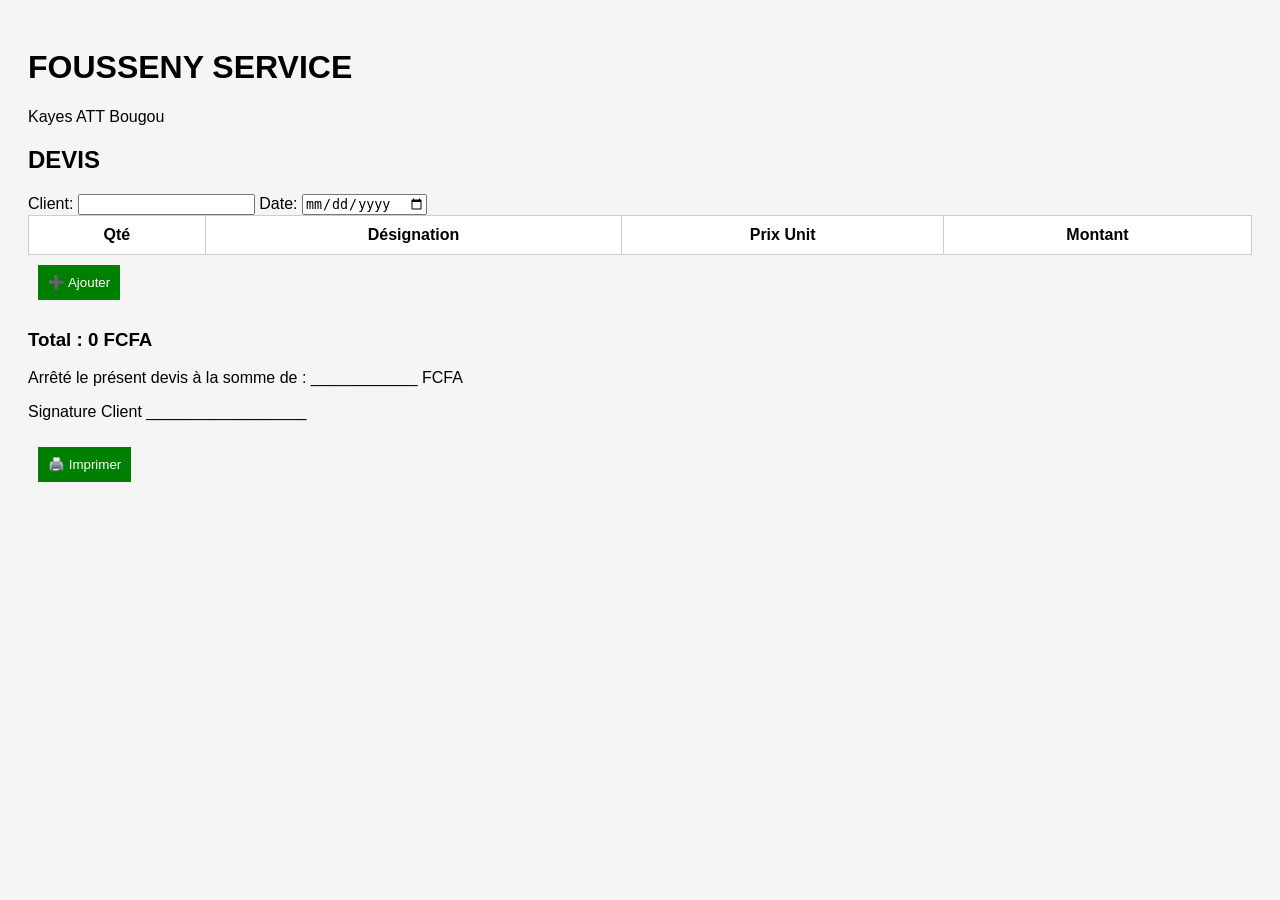
==== devis.html @ b1b1cbd8 "Enhance devis.html with client info and footer" ====
<!DOCTYPE html>
<html lang="fr">
<head>
<meta charset="UTF-8">
<title>Devis</title>
<link rel="stylesheet" href="style.css">
</head>

<body>

<div class="print-area">

    <h1>FOUSSENY SERVICE</h1>
    <p>Kayes ATT Bougou</p>

    <h2>DEVIS</h2>

    <div class="info">
        <span>Client: <input type="text" id="client"></span>
        <span>Date: <input type="date"></span>
    </div>

    <table id="table">
        <tr>
            <th>Qté</th>
            <th>Désignation</th>
            <th>Prix Unit</th>
            <th>Montant</th>
        </tr>
    </table>

    <button onclick="addRow()" class="no-print">➕ Ajouter</button>

    <h3>Total : <span id="total">0</span> FCFA</h3>

    <div class="footer">
        <p>Arrêté le présent devis à la somme de : ____________ FCFA</p>
        <p>Signature Client __________________</p>
    </div>

</div>

<button onclick="window.print()" class="no-print">🖨️ Imprimer</button>

<script src="script.js"></script>

</body>
</html>
---- style.css ----
body {
    font-family: Arial;
    padding: 20px;
    background: #f5f5f5;
}

header {
    text-align: center;
    background: #0f4c4c;
    color: white;
    padding: 20px;
}

.menu {
    margin: 30px;
    text-align: center;
}

.menu a {
    display: block;
    margin: 10px;
    padding: 15px;
    background: #0f4c4c;
    color: white;
    text-decoration: none;
    border-radius: 5px;
}

table {
    width: 100%;
    background: white;
    border-collapse: collapse;
}

th, td {
    border: 1px solid #ccc;
    padding: 10px;
}

button {
    margin: 10px;
    padding: 10px;
    background: green;
    color: white;
    border: none;
}
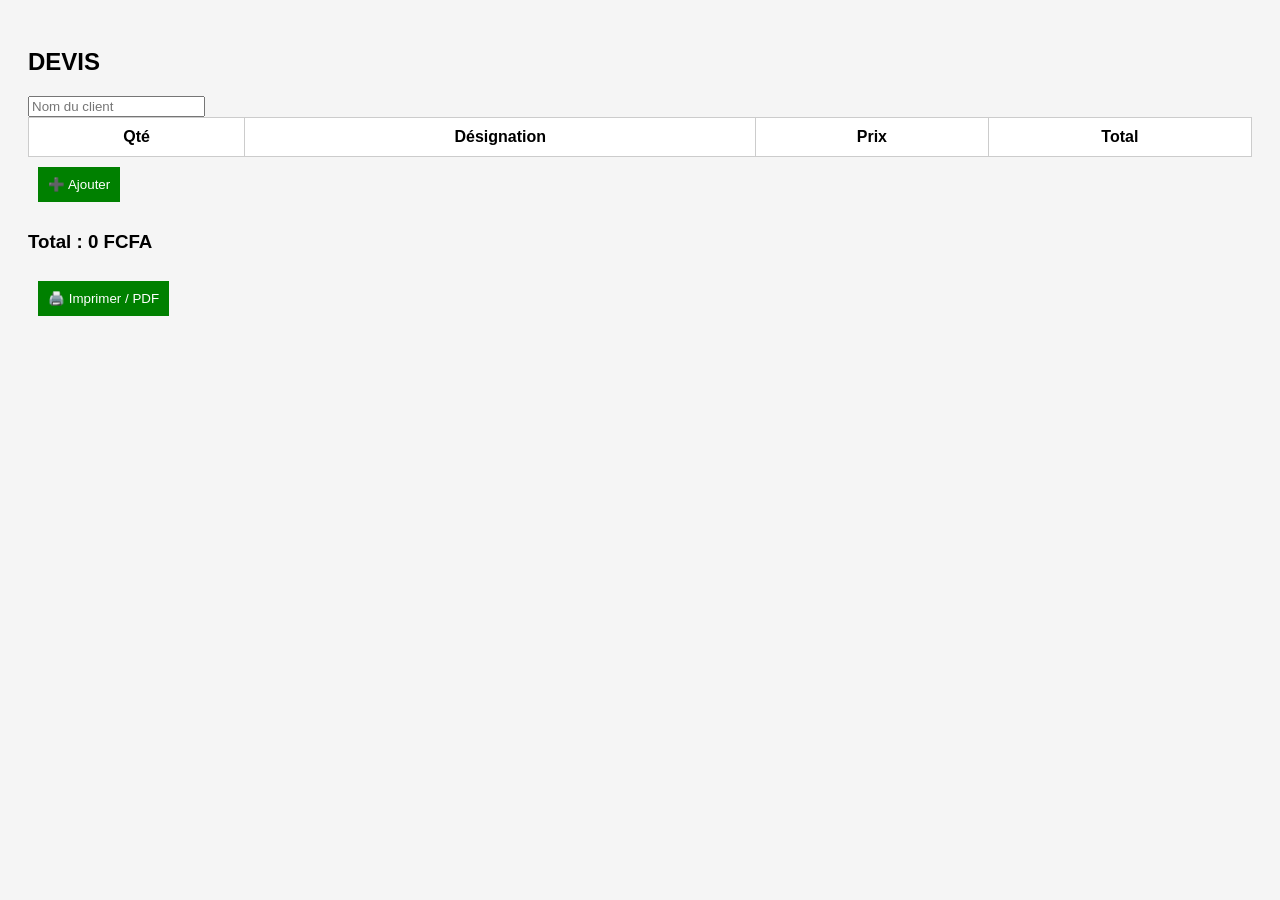
==== commit 0bb7fbc4: "Add files via upload" ====
--- a/devis.html
+++ b/devis.html
@@ -8,41 +8,26 @@
 
 <body>
 
-<div class="print-area">
+<h2>DEVIS</h2>
 
-    <h1>FOUSSENY SERVICE</h1>
-    <p>Kayes ATT Bougou</p>
+<input type="text" placeholder="Nom du client" id="client">
 
-    <h2>DEVIS</h2>
+<table id="table">
+<tr>
+<th>Qté</th>
+<th>Désignation</th>
+<th>Prix</th>
+<th>Total</th>
+</tr>
+</table>
 
-    <div class="info">
-        <span>Client: <input type="text" id="client"></span>
-        <span>Date: <input type="date"></span>
-    </div>
+<button onclick="addRow()">➕ Ajouter</button>
 
-    <table id="table">
-        <tr>
-            <th>Qté</th>
-            <th>Désignation</th>
-            <th>Prix Unit</th>
-            <th>Montant</th>
-        </tr>
-    </table>
+<h3>Total : <span id="total">0</span> FCFA</h3>
 
-    <button onclick="addRow()" class="no-print">➕ Ajouter</button>
-
-    <h3>Total : <span id="total">0</span> FCFA</h3>
-
-    <div class="footer">
-        <p>Arrêté le présent devis à la somme de : ____________ FCFA</p>
-        <p>Signature Client __________________</p>
-    </div>
-
-</div>
-
-<button onclick="window.print()" class="no-print">🖨️ Imprimer</button>
+<button onclick="window.print()">🖨️ Imprimer / PDF</button>
 
 <script src="script.js"></script>
 
 </body>
-</html>
+</html>
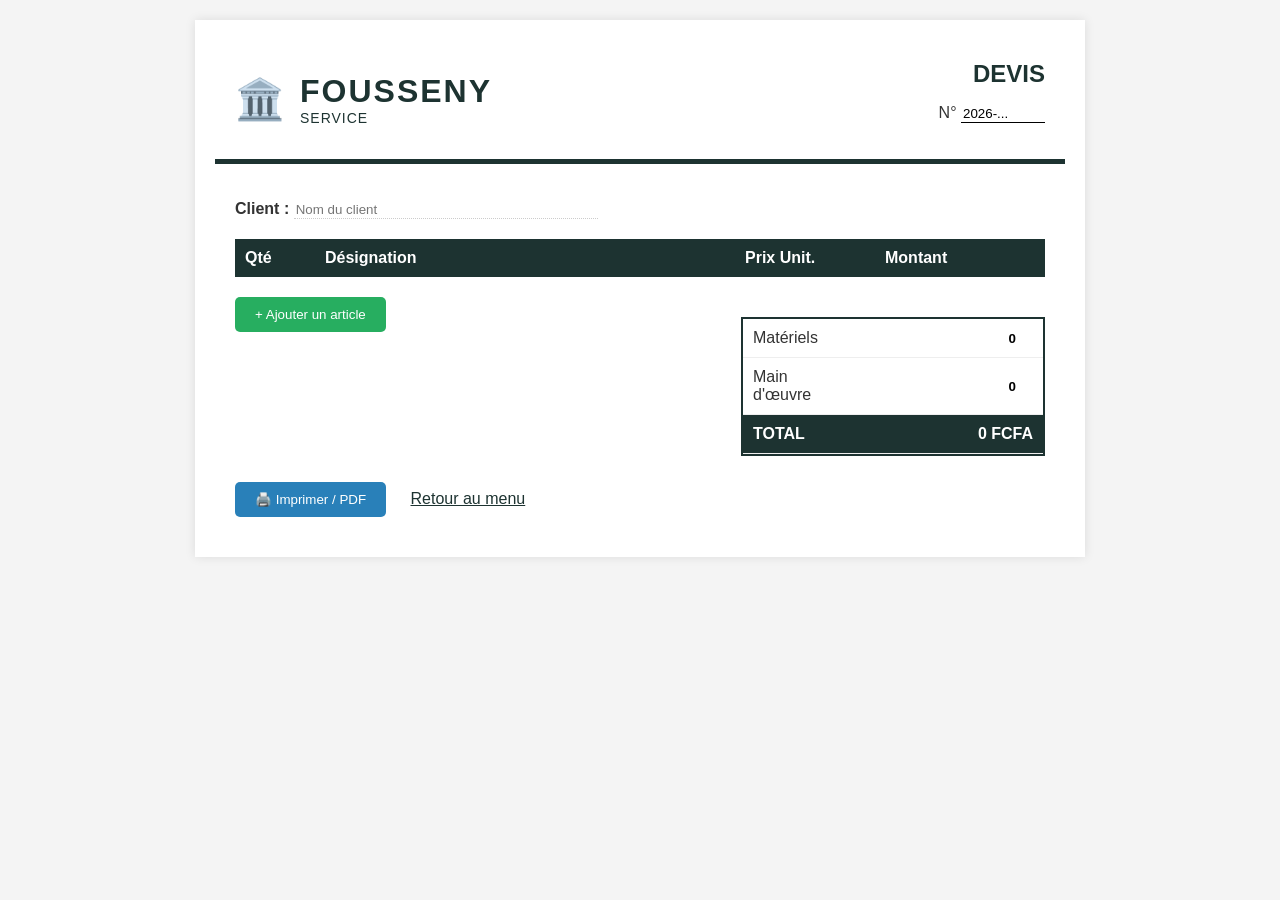
==== commit 9c6aa837: "Update devis.html" ====
--- a/devis.html
+++ b/devis.html
@@ -1,33 +1,63 @@
 <!DOCTYPE html>
 <html lang="fr">
 <head>
-<meta charset="UTF-8">
-<title>Devis</title>
-<link rel="stylesheet" href="style.css">
+    <meta charset="UTF-8">
+    <title>Devis - Fousseny Service</title>
+    <link rel="stylesheet" href="style.css">
 </head>
+<body>
+    <div class="doc-container">
+        <header class="brand-header">
+            <div class="logo-placeholder">🏛️</div>
+            <div class="brand-name">
+                <h1>FOUSSENY</h1>
+                <p>SERVICE</p>
+            </div>
+            <div style="margin-left:auto; text-align:right">
+                <h2 style="color:var(--dark-green); margin:0">DEVIS</h2>
+                <p>N° <input type="text" value="2026-..." style="width:80px; border-bottom:1px solid #000"></p>
+            </div>
+        </header>
 
-<body>
+        <div class="content" style="padding:20px">
+            <p><strong>Client :</strong> <input type="text" placeholder="Nom du client" style="width:300px; border-bottom:1px dotted #ccc"></p>
+            
+            <table>
+                <thead>
+                    <tr>
+                        <th style="width:60px">Qté</th>
+                        <th>Désignation</th>
+                        <th style="width:120px">Prix Unit.</th>
+                        <th style="width:150px">Montant</th>
+                    </tr>
+                </thead>
+                <tbody id="table-body">
+                    </tbody>
+            </table>
 
-<h2>DEVIS</h2>
+            <button class="btn-add" onclick="addRow()">+ Ajouter un article</button>
 
-<input type="text" placeholder="Nom du client" id="client">
+            <div class="totals-box">
+                <div class="total-row">
+                    <span>Matériels</span>
+                    <input type="number" id="total-materiel" value="0" readonly style="text-align:right; font-weight:bold">
+                </div>
+                <div class="total-row">
+                    <span>Main d'œuvre</span>
+                    <input type="number" id="main-oeuvre" value="0" oninput="updateGrandTotal()" style="text-align:right; font-weight:bold">
+                </div>
+                <div class="total-row total-final">
+                    <span>TOTAL</span>
+                    <span id="grand-total">0 FCFA</span>
+                </div>
+            </div>
 
-<table id="table">
-<tr>
-<th>Qté</th>
-<th>Désignation</th>
-<th>Prix</th>
-<th>Total</th>
-</tr>
-</table>
-
-<button onclick="addRow()">➕ Ajouter</button>
-
-<h3>Total : <span id="total">0</span> FCFA</h3>
-
-<button onclick="window.print()">🖨️ Imprimer / PDF</button>
-
-<script src="script.js"></script>
-
+            <div style="margin-top:150px">
+                <button class="btn-print" onclick="window.print()">🖨️ Imprimer / PDF</button>
+                <a href="index.html" style="margin-left:20px; color:var(--dark-green)">Retour au menu</a>
+            </div>
+        </div>
+    </div>
+    <script src="script.js"></script>
 </body>
-</html>+</html>
--- a/style.css
+++ b/style.css
@@ -1,46 +1,108 @@
-body {
-    font-family: Arial;
-    padding: 20px;
-    background: #f5f5f5;
+:root {
+    --dark-green: #1d3331; /* Couleur de la carte */
+    --white: #ffffff;
+    --light-bg: #f4f4f4;
 }
 
-header {
-    text-align: center;
-    background: #0f4c4c;
-    color: white;
-    padding: 20px;
+body {
+    font-family: 'Segoe UI', Arial, sans-serif;
+    background-color: var(--light-bg);
+    margin: 0;
+    color: #333;
 }
 
-.menu {
-    margin: 30px;
-    text-align: center;
+/* En-tête */
+.brand-header {
+    background: var(--white);
+    padding: 20px;
+    display: flex;
+    align-items: center;
+    justify-content: center;
+    border-bottom: 5px solid var(--dark-green);
 }
 
-.menu a {
-    display: block;
-    margin: 10px;
-    padding: 15px;
-    background: #0f4c4c;
+.logo-placeholder { font-size: 40px; margin-right: 15px; }
+.brand-name h1 { margin: 0; font-size: 32px; color: var(--dark-green); letter-spacing: 2px; }
+.brand-name p { margin: 0; font-size: 14px; letter-spacing: 1px; color: var(--dark-green); }
+
+.slogan-bar {
+    background: var(--dark-green);
     color: white;
+    padding: 10px;
+    text-align: center;
+    font-style: italic;
+    font-size: 14px;
+}
+
+/* Menu principal */
+.menu-container {
+    display: flex;
+    flex-direction: column;
+    gap: 20px;
+    padding: 40px 20px;
+    align-items: center;
+}
+
+.menu-card {
+    background: white;
     text-decoration: none;
-    border-radius: 5px;
+    color: var(--dark-green);
+    width: 100%;
+    max-width: 300px;
+    padding: 20px;
+    text-align: center;
+    border-radius: 10px;
+    box-shadow: 0 4px 6px rgba(0,0,0,0.1);
+    transition: transform 0.2s;
+}
+
+.menu-card:hover { transform: scale(1.05); }
+.menu-card .icon { font-size: 40px; display: block; margin-bottom: 10px; }
+
+/* Styles pour Devis et Facture */
+.doc-container {
+    background: white;
+    max-width: 850px;
+    margin: 20px auto;
+    padding: 20px;
+    box-shadow: 0 0 10px rgba(0,0,0,0.1);
 }
 
 table {
     width: 100%;
-    background: white;
     border-collapse: collapse;
+    margin: 20px 0;
 }
 
-th, td {
-    border: 1px solid #ccc;
-    padding: 10px;
+th { background: var(--dark-green); color: white; padding: 10px; text-align: left; }
+td { border: 1px solid #ddd; padding: 8px; }
+
+input { border: none; width: 100%; outline: none; background: transparent; font-family: inherit; }
+input:focus { background: #fffde7; }
+
+.btn-add { background: #27ae60; color: white; border: none; padding: 10px 20px; cursor: pointer; border-radius: 5px; }
+.btn-print { background: #2980b9; color: white; border: none; padding: 10px 20px; cursor: pointer; border-radius: 5px; }
+
+.totals-box {
+    float: right;
+    width: 300px;
+    border: 2px solid var(--dark-green);
+    margin-top: 20px;
 }
 
-button {
-    margin: 10px;
-    padding: 10px;
-    background: green;
-    color: white;
-    border: none;
-}+.total-row { display: flex; justify-content: space-between; padding: 10px; border-bottom: 1px solid #eee; }
+.total-final { background: var(--dark-green); color: white; font-weight: bold; }
+
+.footer-contact {
+    text-align: center;
+    font-size: 12px;
+    color: #666;
+    padding: 20px;
+    margin-top: 40px;
+}
+
+@media print {
+    .btn-add, .btn-print, .menu-container { display: none; }
+    body { background: white; }
+    .doc-container { box-shadow: none; border: none; width: 100%; }
+}
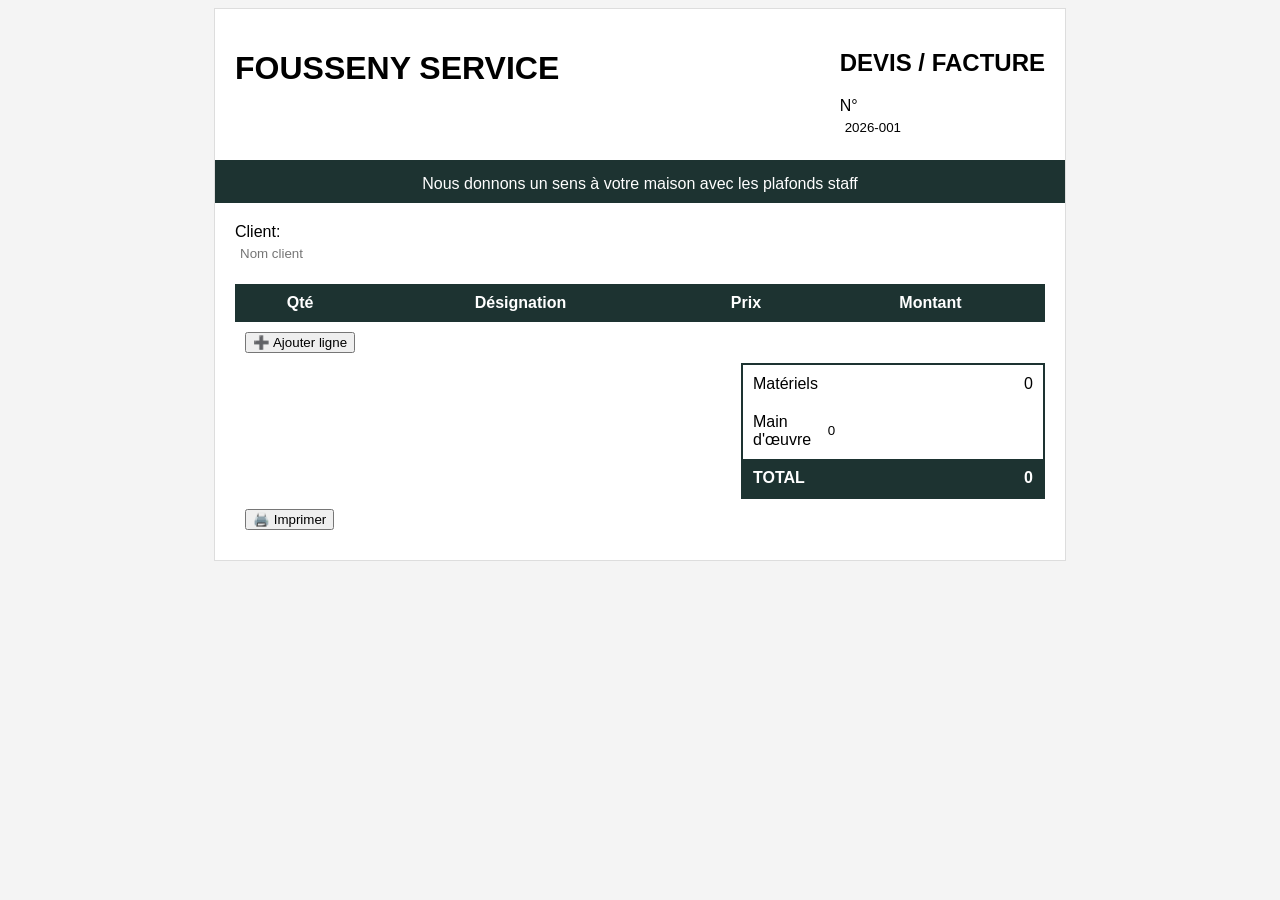
==== commit 9d08e42f: "Enhance invoice layout and styling in devis.html Added styles and restructured the HTML layout for t" ====
--- a/devis.html
+++ b/devis.html
@@ -1,63 +1,187 @@
 <!DOCTYPE html>
 <html lang="fr">
 <head>
-    <meta charset="UTF-8">
-    <title>Devis - Fousseny Service</title>
-    <link rel="stylesheet" href="style.css">
+<meta charset="UTF-8">
+<title>Devis - Fousseny Service</title>
+
+<style>
+:root {
+    --dark-green: #1d3331;
+    --white: #ffffff;
+    --light-bg: #f4f4f4;
+}
+body {
+    font-family: Arial;
+    background: var(--light-bg);
+    display: flex;
+    justify-content: center;
+}
+.facture-container {
+    background: white;
+    width: 850px;
+    border: 1px solid #ddd;
+}
+.brand-header {
+    display: flex;
+    padding: 20px;
+    border-bottom: 5px solid var(--dark-green);
+}
+.brand-name h1 {
+    margin: 0;
+    color: var(--dark-green);
+}
+.slogan-bar {
+    background: var(--dark-green);
+    color: white;
+    text-align: center;
+    padding: 10px;
+}
+.content {
+    padding: 20px;
+}
+table {
+    width: 100%;
+    border-collapse: collapse;
+}
+th {
+    background: var(--dark-green);
+    color: white;
+    padding: 10px;
+}
+td {
+    border: 1px solid #eee;
+}
+input {
+    width: 100%;
+    border: none;
+    padding: 5px;
+}
+.totals-table {
+    width: 300px;
+    margin-left: auto;
+    border: 2px solid var(--dark-green);
+}
+.total-row {
+    display: flex;
+    justify-content: space-between;
+    padding: 10px;
+}
+.total-grand {
+    background: var(--dark-green);
+    color: white;
+    font-weight: bold;
+}
+.no-print {
+    margin: 10px;
+}
+@media print {
+    .no-print { display: none; }
+}
+</style>
+
 </head>
+
 <body>
-    <div class="doc-container">
-        <header class="brand-header">
-            <div class="logo-placeholder">🏛️</div>
-            <div class="brand-name">
-                <h1>FOUSSENY</h1>
-                <p>SERVICE</p>
-            </div>
-            <div style="margin-left:auto; text-align:right">
-                <h2 style="color:var(--dark-green); margin:0">DEVIS</h2>
-                <p>N° <input type="text" value="2026-..." style="width:80px; border-bottom:1px solid #000"></p>
-            </div>
-        </header>
 
-        <div class="content" style="padding:20px">
-            <p><strong>Client :</strong> <input type="text" placeholder="Nom du client" style="width:300px; border-bottom:1px dotted #ccc"></p>
-            
-            <table>
-                <thead>
-                    <tr>
-                        <th style="width:60px">Qté</th>
-                        <th>Désignation</th>
-                        <th style="width:120px">Prix Unit.</th>
-                        <th style="width:150px">Montant</th>
-                    </tr>
-                </thead>
-                <tbody id="table-body">
-                    </tbody>
-            </table>
+<div class="facture-container">
 
-            <button class="btn-add" onclick="addRow()">+ Ajouter un article</button>
+<div class="brand-header">
+    <div>
+        <h1>FOUSSENY SERVICE</h1>
+    </div>
+    <div style="margin-left:auto;">
+        <h2>DEVIS / FACTURE</h2>
+        N° <input value="2026-001">
+    </div>
+</div>
 
-            <div class="totals-box">
-                <div class="total-row">
-                    <span>Matériels</span>
-                    <input type="number" id="total-materiel" value="0" readonly style="text-align:right; font-weight:bold">
-                </div>
-                <div class="total-row">
-                    <span>Main d'œuvre</span>
-                    <input type="number" id="main-oeuvre" value="0" oninput="updateGrandTotal()" style="text-align:right; font-weight:bold">
-                </div>
-                <div class="total-row total-final">
-                    <span>TOTAL</span>
-                    <span id="grand-total">0 FCFA</span>
-                </div>
-            </div>
+<div class="slogan-bar">
+Nous donnons un sens à votre maison avec les plafonds staff
+</div>
 
-            <div style="margin-top:150px">
-                <button class="btn-print" onclick="window.print()">🖨️ Imprimer / PDF</button>
-                <a href="index.html" style="margin-left:20px; color:var(--dark-green)">Retour au menu</a>
-            </div>
-        </div>
-    </div>
-    <script src="script.js"></script>
+<div class="content">
+
+Client: <input placeholder="Nom client"><br><br>
+
+<table id="table">
+<thead>
+<tr>
+<th>Qté</th>
+<th>Désignation</th>
+<th>Prix</th>
+<th>Montant</th>
+</tr>
+</thead>
+<tbody>
+</tbody>
+</table>
+
+<button onclick="addRow()" class="no-print">➕ Ajouter ligne</button>
+
+<div class="totals-table">
+<div class="total-row">
+<span>Matériels</span>
+<span id="materiel">0</span>
+</div>
+
+<div class="total-row">
+<span>Main d'œuvre</span>
+<input id="main" value="0" oninput="calc()">
+</div>
+
+<div class="total-row total-grand">
+<span>TOTAL</span>
+<span id="total">0</span>
+</div>
+</div>
+
+<button onclick="window.print()" class="no-print">🖨️ Imprimer</button>
+
+</div>
+
+</div>
+
+<script>
+
+function addRow() {
+    let table = document.querySelector("#table tbody");
+
+    let row = document.createElement("tr");
+
+    row.innerHTML = `
+    <td><input type="number" value="1" oninput="calc()"></td>
+    <td><input type="text"></td>
+    <td><input type="number" value="0" oninput="calc()"></td>
+    <td class="montant">0</td>
+    `;
+
+    table.appendChild(row);
+}
+
+function calc() {
+    let rows = document.querySelectorAll("#table tbody tr");
+    let totalMateriel = 0;
+
+    rows.forEach(row => {
+        let qty = row.children[0].children[0].value;
+        let price = row.children[2].children[0].value;
+
+        let montant = qty * price;
+        row.children[3].innerText = montant.toLocaleString();
+
+        totalMateriel += montant;
+    });
+
+    document.getElementById("materiel").innerText = totalMateriel.toLocaleString();
+
+    let main = parseInt(document.getElementById("main").value) || 0;
+
+    let total = totalMateriel + main;
+
+    document.getElementById("total").innerText = total.toLocaleString() + " FCFA";
+}
+
+</script>
+
 </body>
 </html>
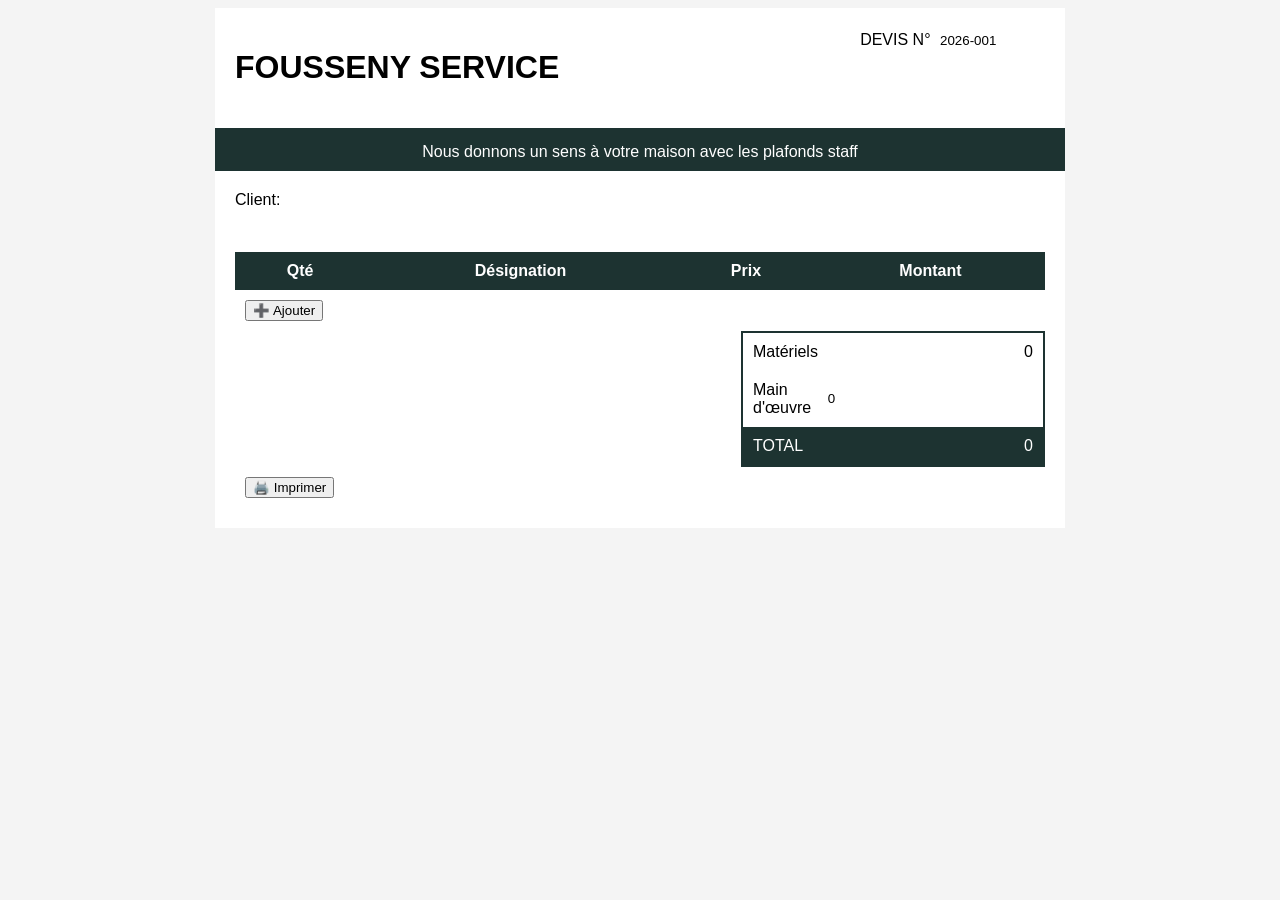
==== commit 4c3b8c08: "Refactor HTML structure and styles for invoice" ====
--- a/devis.html
+++ b/devis.html
@@ -2,106 +2,53 @@
 <html lang="fr">
 <head>
 <meta charset="UTF-8">
-<title>Devis - Fousseny Service</title>
+<title>Devis</title>
 
 <style>
-:root {
-    --dark-green: #1d3331;
-    --white: #ffffff;
-    --light-bg: #f4f4f4;
-}
-body {
-    font-family: Arial;
-    background: var(--light-bg);
-    display: flex;
-    justify-content: center;
-}
-.facture-container {
-    background: white;
-    width: 850px;
-    border: 1px solid #ddd;
-}
-.brand-header {
-    display: flex;
-    padding: 20px;
-    border-bottom: 5px solid var(--dark-green);
-}
-.brand-name h1 {
-    margin: 0;
-    color: var(--dark-green);
-}
-.slogan-bar {
-    background: var(--dark-green);
-    color: white;
-    text-align: center;
-    padding: 10px;
-}
-.content {
-    padding: 20px;
-}
-table {
-    width: 100%;
-    border-collapse: collapse;
-}
-th {
-    background: var(--dark-green);
-    color: white;
-    padding: 10px;
-}
-td {
-    border: 1px solid #eee;
-}
-input {
-    width: 100%;
-    border: none;
-    padding: 5px;
-}
-.totals-table {
-    width: 300px;
-    margin-left: auto;
-    border: 2px solid var(--dark-green);
-}
-.total-row {
-    display: flex;
-    justify-content: space-between;
-    padding: 10px;
-}
-.total-grand {
-    background: var(--dark-green);
-    color: white;
-    font-weight: bold;
-}
-.no-print {
-    margin: 10px;
-}
-@media print {
-    .no-print { display: none; }
-}
+:root { --dark-green:#1d3331; }
+body { font-family: Arial; background:#f4f4f4; display:flex; justify-content:center; }
+.container { width:850px; background:white; }
+
+.header { display:flex; padding:20px; border-bottom:5px solid var(--dark-green); }
+.slogan { background:var(--dark-green); color:white; text-align:center; padding:10px; }
+
+.content { padding:20px; }
+
+table { width:100%; border-collapse:collapse; }
+th { background:var(--dark-green); color:white; padding:10px; }
+td { border:1px solid #eee; }
+
+input, select { width:100%; border:none; padding:5px; }
+
+.total-box { width:300px; margin-left:auto; border:2px solid var(--dark-green); }
+.row { display:flex; justify-content:space-between; padding:10px; }
+.total { background:var(--dark-green); color:white; }
+
+.no-print { margin:10px; }
+
+@media print { .no-print { display:none; } }
 </style>
 
 </head>
 
 <body>
 
-<div class="facture-container">
+<div class="container">
 
-<div class="brand-header">
-    <div>
-        <h1>FOUSSENY SERVICE</h1>
-    </div>
-    <div style="margin-left:auto;">
-        <h2>DEVIS / FACTURE</h2>
-        N° <input value="2026-001">
-    </div>
+<div class="header">
+<h1>FOUSSENY SERVICE</h1>
+<div style="margin-left:auto">
+DEVIS N° <input value="2026-001" style="width:100px;">
+</div>
 </div>
 
-<div class="slogan-bar">
+<div class="slogan">
 Nous donnons un sens à votre maison avec les plafonds staff
 </div>
 
 <div class="content">
 
-Client: <input placeholder="Nom client"><br><br>
+Client: <input><br><br>
 
 <table id="table">
 <thead>
@@ -112,24 +59,23 @@
 <th>Montant</th>
 </tr>
 </thead>
-<tbody>
-</tbody>
+<tbody></tbody>
 </table>
 
-<button onclick="addRow()" class="no-print">➕ Ajouter ligne</button>
+<button onclick="addRow()" class="no-print">➕ Ajouter</button>
 
-<div class="totals-table">
-<div class="total-row">
+<div class="total-box">
+<div class="row">
 <span>Matériels</span>
 <span id="materiel">0</span>
 </div>
 
-<div class="total-row">
+<div class="row">
 <span>Main d'œuvre</span>
 <input id="main" value="0" oninput="calc()">
 </div>
 
-<div class="total-row total-grand">
+<div class="row total">
 <span>TOTAL</span>
 <span id="total">0</span>
 </div>
@@ -138,50 +84,9 @@
 <button onclick="window.print()" class="no-print">🖨️ Imprimer</button>
 
 </div>
-
 </div>
 
-<script>
-
-function addRow() {
-    let table = document.querySelector("#table tbody");
-
-    let row = document.createElement("tr");
-
-    row.innerHTML = `
-    <td><input type="number" value="1" oninput="calc()"></td>
-    <td><input type="text"></td>
-    <td><input type="number" value="0" oninput="calc()"></td>
-    <td class="montant">0</td>
-    `;
-
-    table.appendChild(row);
-}
-
-function calc() {
-    let rows = document.querySelectorAll("#table tbody tr");
-    let totalMateriel = 0;
-
-    rows.forEach(row => {
-        let qty = row.children[0].children[0].value;
-        let price = row.children[2].children[0].value;
-
-        let montant = qty * price;
-        row.children[3].innerText = montant.toLocaleString();
-
-        totalMateriel += montant;
-    });
-
-    document.getElementById("materiel").innerText = totalMateriel.toLocaleString();
-
-    let main = parseInt(document.getElementById("main").value) || 0;
-
-    let total = totalMateriel + main;
-
-    document.getElementById("total").innerText = total.toLocaleString() + " FCFA";
-}
-
-</script>
+<script src="script.js"></script>
 
 </body>
 </html>
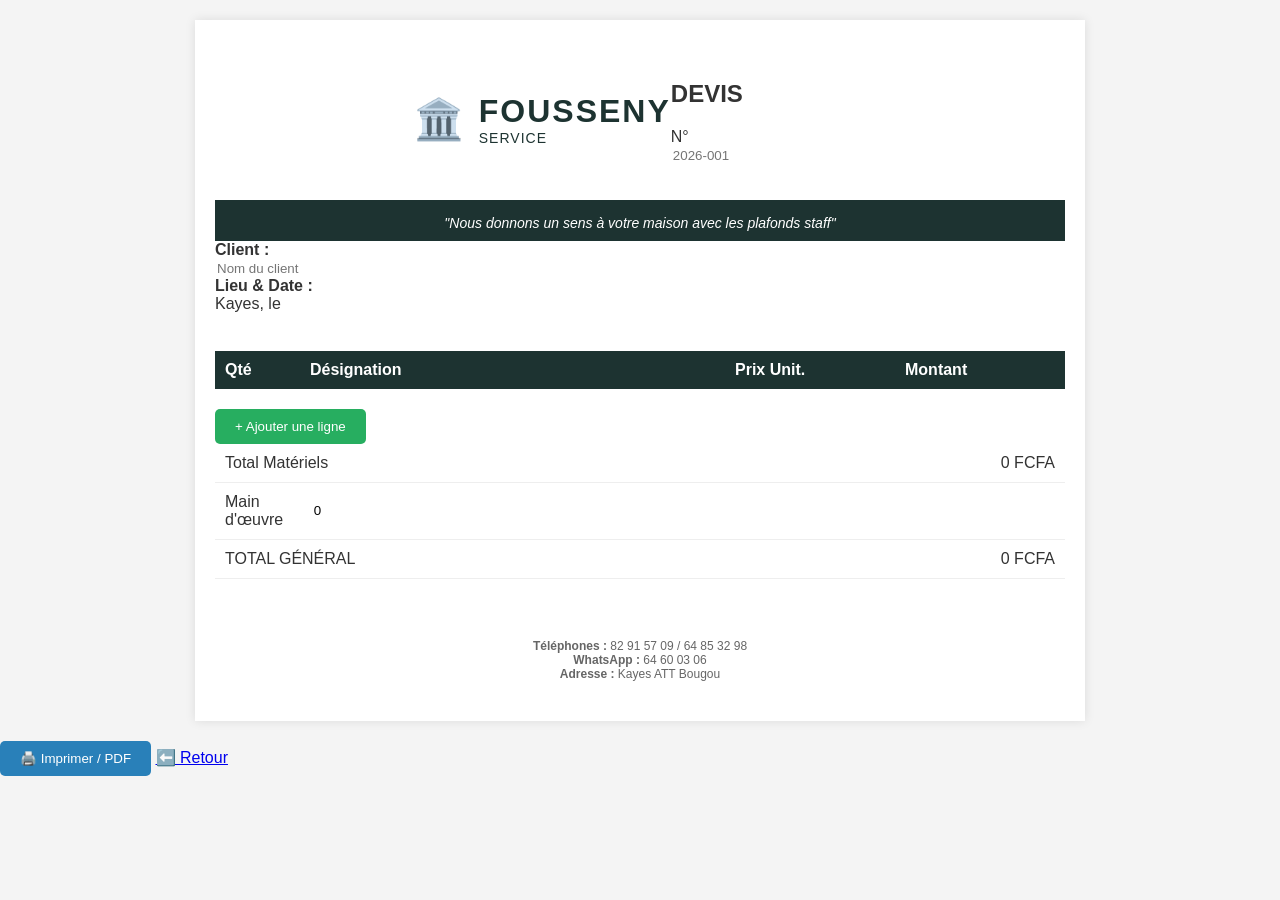
==== commit ebc165d6: "Update devis.html structure and content" ====
--- a/devis.html
+++ b/devis.html
@@ -1,92 +1,90 @@
 <!DOCTYPE html>
 <html lang="fr">
 <head>
-<meta charset="UTF-8">
-<title>Devis</title>
+    <meta charset="UTF-8">
+    <meta name="viewport" content="width=device-width, initial-scale=1.0">
+    <title>Devis - Fousseny Service</title>
+    <link rel="stylesheet" href="style.css">
+</head>
+<body>
+    <div class="doc-container">
+        <header class="brand-header">
+            <div class="logo-placeholder">🏛️</div>
+            <div class="brand-name">
+                <h1>FOUSSENY</h1>
+                <p>SERVICE</p>
+            </div>
+            <div class="doc-meta">
+                <h2 id="doc-title">DEVIS</h2>
+                <p>N° <input type="text" id="doc-number" placeholder="2026-001"></p>
+            </div>
+        </header>
 
-<style>
-:root { --dark-green:#1d3331; }
-body { font-family: Arial; background:#f4f4f4; display:flex; justify-content:center; }
-.container { width:850px; background:white; }
+        <div class="slogan-bar">
+            "Nous donnons un sens à votre maison avec les plafonds staff"
+        </div>
 
-.header { display:flex; padding:20px; border-bottom:5px solid var(--dark-green); }
-.slogan { background:var(--dark-green); color:white; text-align:center; padding:10px; }
+        <div class="content">
+            <div class="info-section">
+                <div>
+                    <strong>Client :</strong><br>
+                    <input type="text" placeholder="Nom du client" class="input-client">
+                </div>
+                <div class="text-right">
+                    <strong>Lieu & Date :</strong><br>
+                    Kayes, le <input type="text" id="current-date" class="input-date">
+                </div>
+            </div>
 
-.content { padding:20px; }
+            <table id="main-table">
+                <thead>
+                    <tr>
+                        <th style="width: 10%;">Qté</th>
+                        <th style="width: 50%;">Désignation</th>
+                        <th style="width: 20%;">Prix Unit.</th>
+                        <th style="width: 20%;">Montant</th>
+                    </tr>
+                </thead>
+                <tbody id="table-body">
+                    </tbody>
+            </table>
 
-table { width:100%; border-collapse:collapse; }
-th { background:var(--dark-green); color:white; padding:10px; }
-td { border:1px solid #eee; }
+            <div class="actions no-print">
+                <button class="btn-add" onclick="addRow()">+ Ajouter une ligne</button>
+            </div>
 
-input, select { width:100%; border:none; padding:5px; }
+            <div class="totals-area">
+                <div class="totals-table">
+                    <div class="total-row">
+                        <span>Total Matériels</span>
+                        <span id="total-materiel">0 FCFA</span>
+                    </div>
+                    <div class="total-row">
+                        <span>Main d'œuvre</span>
+                        <input type="number" id="main-oeuvre" value="0" oninput="calculateTotal()" class="text-right bold">
+                    </div>
+                    <div class="total-row total-grand">
+                        <span>TOTAL GÉNÉRAL</span>
+                        <span id="grand-total">0 FCFA</span>
+                    </div>
+                </div>
+            </div>
 
-.total-box { width:300px; margin-left:auto; border:2px solid var(--dark-green); }
-.row { display:flex; justify-content:space-between; padding:10px; }
-.total { background:var(--dark-green); color:white; }
+            <footer class="footer-contact">
+                <div class="contact-grid">
+                    <div><strong>Téléphones :</strong> 82 91 57 09 / 64 85 32 98</div>
+                    <div><strong>WhatsApp :</strong> 64 60 03 06</div>
+                    <div><strong>Adresse :</strong> Kayes ATT Bougou</div>
+                </div>
+            </footer>
+        </div>
+    </div>
 
-.no-print { margin:10px; }
+    <div class="floating-actions no-print">
+        <button class="btn-print" onclick="window.print()">🖨️ Imprimer / PDF</button>
+        <a href="index.html" class="btn-back">⬅️ Retour</a>
+    </div>
 
-@media print { .no-print { display:none; } }
-</style>
-
-</head>
-
-<body>
-
-<div class="container">
-
-<div class="header">
-<h1>FOUSSENY SERVICE</h1>
-<div style="margin-left:auto">
-DEVIS N° <input value="2026-001" style="width:100px;">
-</div>
-</div>
-
-<div class="slogan">
-Nous donnons un sens à votre maison avec les plafonds staff
-</div>
-
-<div class="content">
-
-Client: <input><br><br>
-
-<table id="table">
-<thead>
-<tr>
-<th>Qté</th>
-<th>Désignation</th>
-<th>Prix</th>
-<th>Montant</th>
-</tr>
-</thead>
-<tbody></tbody>
-</table>
-
-<button onclick="addRow()" class="no-print">➕ Ajouter</button>
-
-<div class="total-box">
-<div class="row">
-<span>Matériels</span>
-<span id="materiel">0</span>
-</div>
-
-<div class="row">
-<span>Main d'œuvre</span>
-<input id="main" value="0" oninput="calc()">
-</div>
-
-<div class="row total">
-<span>TOTAL</span>
-<span id="total">0</span>
-</div>
-</div>
-
-<button onclick="window.print()" class="no-print">🖨️ Imprimer</button>
-
-</div>
-</div>
-
-<script src="script.js"></script>
-
+    <script src="script.js"></script>
 </body>
 </html>
--- a/style.css
+++ b/style.css
@@ -0,0 +1,108 @@
+:root {
+    --dark-green: #1d3331; /* Couleur de la carte */
+    --white: #ffffff;
+    --light-bg: #f4f4f4;
+}
+
+body {
+    font-family: 'Segoe UI', Arial, sans-serif;
+    background-color: var(--light-bg);
+    margin: 0;
+    color: #333;
+}
+
+/* En-tête */
+.brand-header {
+    background: var(--white);
+    padding: 20px;
+    display: flex;
+    align-items: center;
+    justify-content: center;
+    border-bottom: 5px solid var(--dark-green);
+}
+
+.logo-placeholder { font-size: 40px; margin-right: 15px; }
+.brand-name h1 { margin: 0; font-size: 32px; color: var(--dark-green); letter-spacing: 2px; }
+.brand-name p { margin: 0; font-size: 14px; letter-spacing: 1px; color: var(--dark-green); }
+
+.slogan-bar {
+    background: var(--dark-green);
+    color: white;
+    padding: 10px;
+    text-align: center;
+    font-style: italic;
+    font-size: 14px;
+}
+
+/* Menu principal */
+.menu-container {
+    display: flex;
+    flex-direction: column;
+    gap: 20px;
+    padding: 40px 20px;
+    align-items: center;
+}
+
+.menu-card {
+    background: white;
+    text-decoration: none;
+    color: var(--dark-green);
+    width: 100%;
+    max-width: 300px;
+    padding: 20px;
+    text-align: center;
+    border-radius: 10px;
+    box-shadow: 0 4px 6px rgba(0,0,0,0.1);
+    transition: transform 0.2s;
+}
+
+.menu-card:hover { transform: scale(1.05); }
+.menu-card .icon { font-size: 40px; display: block; margin-bottom: 10px; }
+
+/* Styles pour Devis et Facture */
+.doc-container {
+    background: white;
+    max-width: 850px;
+    margin: 20px auto;
+    padding: 20px;
+    box-shadow: 0 0 10px rgba(0,0,0,0.1);
+}
+
+table {
+    width: 100%;
+    border-collapse: collapse;
+    margin: 20px 0;
+}
+
+th { background: var(--dark-green); color: white; padding: 10px; text-align: left; }
+td { border: 1px solid #ddd; padding: 8px; }
+
+input { border: none; width: 100%; outline: none; background: transparent; font-family: inherit; }
+input:focus { background: #fffde7; }
+
+.btn-add { background: #27ae60; color: white; border: none; padding: 10px 20px; cursor: pointer; border-radius: 5px; }
+.btn-print { background: #2980b9; color: white; border: none; padding: 10px 20px; cursor: pointer; border-radius: 5px; }
+
+.totals-box {
+    float: right;
+    width: 300px;
+    border: 2px solid var(--dark-green);
+    margin-top: 20px;
+}
+
+.total-row { display: flex; justify-content: space-between; padding: 10px; border-bottom: 1px solid #eee; }
+.total-final { background: var(--dark-green); color: white; font-weight: bold; }
+
+.footer-contact {
+    text-align: center;
+    font-size: 12px;
+    color: #666;
+    padding: 20px;
+    margin-top: 40px;
+}
+
+@media print {
+    .btn-add, .btn-print, .menu-container { display: none; }
+    body { background: white; }
+    .doc-container { box-shadow: none; border: none; width: 100%; }
+}
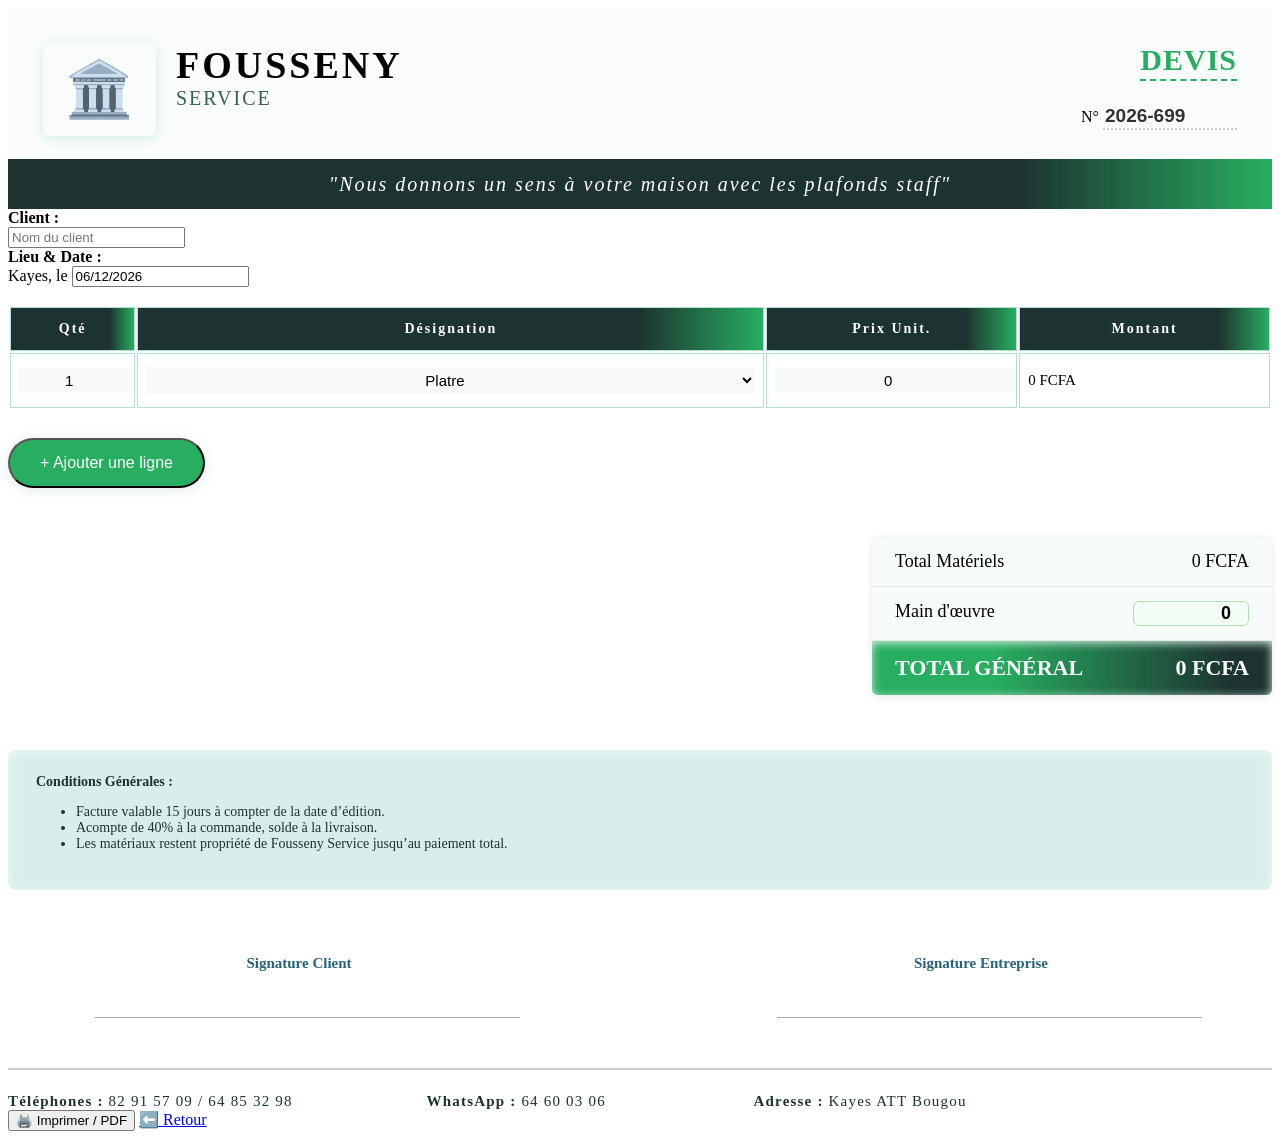
==== commit 78a66530: "Update devis.html" ====
--- a/devis.html
+++ b/devis.html
@@ -3,7 +3,7 @@
 <head>
     <meta charset="UTF-8">
     <meta name="viewport" content="width=device-width, initial-scale=1.0">
-    <title>Devis - Fousseny Service</title>
+    <title>Facture - Fousseny Service</title>
     <link rel="stylesheet" href="style.css">
 </head>
 <body>
@@ -46,7 +46,8 @@
                     </tr>
                 </thead>
                 <tbody id="table-body">
-                    </tbody>
+                    <!-- Les lignes d'articles seront ajoutées en JS -->
+                </tbody>
             </table>
 
             <div class="actions no-print">
@@ -70,6 +71,27 @@
                 </div>
             </div>
 
+            <!-- Conditions générales et signature -->
+            <div class="conditions-area">
+                <strong>Conditions Générales :</strong>
+                <ul>
+                    <li>Facture valable 15 jours à compter de la date d’édition.</li>
+                    <li>Acompte de 40% à la commande, solde à la livraison.</li>
+                    <li>Les matériaux restent propriété de Fousseny Service jusqu’au paiement total.</li>
+                </ul>
+            </div>
+            <div class="signature-area">
+                <div class="signature-block">
+                    <strong>Signature Client</strong>
+                    <div class="sig-line"></div>
+                </div>
+                <div class="signature-block">
+                    <strong>Signature Entreprise</strong>
+                    <div class="sig-line"></div>
+                </div>
+            </div>
+            <!-- Fin conditions/signature -->
+
             <footer class="footer-contact">
                 <div class="contact-grid">
                     <div><strong>Téléphones :</strong> 82 91 57 09 / 64 85 32 98</div>
--- a/style.css
+++ b/style.css
@@ -1,108 +1,218 @@
-:root {
-    --dark-green: #1d3331; /* Couleur de la carte */
-    --white: #ffffff;
-    --light-bg: #f4f4f4;
-}
-
-body {
-    font-family: 'Segoe UI', Arial, sans-serif;
-    background-color: var(--light-bg);
+/* ---- Professionnalisation du devis/facture ---- */
+
+/* ---------- Brand/Document ------------------ */
+.brand-header {
+    display: flex;
+    align-items: flex-start;
+    gap: 20px;
+    padding: 35px 35px 15px 35px;
+    border-bottom: 4px solid var(--dark-green);
+    background: #f9fcfb;
+}
+.logo-placeholder {
+    font-size: 55px;
+    background: var(--dark-green);
+    color: white;
+    border-radius: 8px;
+    padding: 14px 22px;
+    flex-shrink: 0;
+    box-shadow: 0 2px 12px #d3ede1;
+}
+.brand-name h1 {
+    font-size: 38px;
     margin: 0;
+    font-weight: 700;
+    letter-spacing: 3px;
+    color: var(--dark-green);
+}
+.brand-name p {
+    font-size: 20px;
+    color: #37605a;
+    margin: 0;
+    letter-spacing: 2px;
+    font-weight: 500;
+}
+.doc-meta {
+    margin-left: auto;
+    text-align: right;
+    min-width: 260px;
+}
+.doc-meta h2 {
+    color: #27ae60;
+    letter-spacing: 1px;
+    font-size: 30px;
+    margin: 0 0 7px 0;
+    font-weight: 900;
+    border-bottom: 2px dashed #27ae60;
+    display: inline-block;
+    padding-bottom: 2px;
+}
+.doc-meta input {
+    font-size: 19px;
+    font-weight: 700;
     color: #333;
-}
-
-/* En-tête */
-.brand-header {
-    background: var(--white);
-    padding: 20px;
-    display: flex;
-    align-items: center;
-    justify-content: center;
-    border-bottom: 5px solid var(--dark-green);
-}
-
-.logo-placeholder { font-size: 40px; margin-right: 15px; }
-.brand-name h1 { margin: 0; font-size: 32px; color: var(--dark-green); letter-spacing: 2px; }
-.brand-name p { margin: 0; font-size: 14px; letter-spacing: 1px; color: var(--dark-green); }
-
+    border: none;
+    border-bottom: 2px dotted #cccccc;
+    background: transparent;
+    width: 130px;
+}
+
+/* ---------- Table -------------------- */
+#main-table {
+    border: none;
+    margin-top: 18px;
+    margin-bottom: 18px;
+}
+#main-table th, #main-table td {
+    border: 1px solid #b7ded2;
+    padding: 13px 8px;
+}
+#main-table th {
+    background: linear-gradient(90deg, #1d3331 80%, #27ae60);
+    color: white;
+    font-size: 14px;
+    text-align: center;
+    letter-spacing: 2px;
+    font-weight: 700;
+}
+#main-table td {
+    font-size: 15px;
+}
+#main-table input,
+#main-table select {
+    font-size: 15px;
+    background: #f8f9f9;
+    width: 100%;
+    border: none;
+    padding: 4px;
+    text-align: center;
+}
+
+.actions .btn-add {
+    margin: 10px 0 14px 0;
+    padding: 14px 30px;
+    font-size: 16px;
+    border-radius: 30px;
+    background: #27ae60;
+    color: white;
+    box-shadow: 0 2px 14px #e3eaea;
+}
+.btn-add:hover {
+    background: #219150;
+}
+
+/* ---------- Totals area --------------------- */
+.totals-area {
+    display: flex;
+    justify-content: flex-end;
+    margin-top: 35px;
+}
+.totals-table {
+    width: 400px;
+    background: #f7fcfa;
+    border: 2.5px solid var(--dark-green);
+    border-radius: 8px;
+    box-shadow: 0 2px 8px #e7e7e7;
+}
+.total-row {
+    display: flex;
+    justify-content: space-between;
+    padding: 14px 23px;
+    border-bottom: 1.5px solid #e2e9e5;
+    font-size: 18px;
+}
+.total-row:last-child {
+    border-bottom: none;
+}
+.total-row input {
+    width: 110px;
+    font-size: 18px;
+    background: #f2fef6;
+    text-align: right;
+    font-weight: 700;
+    border-radius: 6px;
+    border: 1.5px solid #b4dbb6;
+}
+.total-grand {
+    background: linear-gradient(90deg, #27ae60 30%, #1d3331 90%);
+    color: white;
+    font-size: 22px;
+    font-weight: bold;
+    border-radius: 0 0 6px 6px;
+    box-shadow: 0 2px 10px #d3ede1 inset;
+}
+
+/* --------- Footer / Contact ---------- */
+.footer-contact {
+    margin-top: 50px;
+    border-top: 2px solid #ccc;
+    padding-top: 23px;
+    font-size: 15px;
+    color: #1d3331;
+    letter-spacing: 1.2px;
+}
+.contact-grid {
+    display: grid;
+    grid-template-columns: 1.3fr 1fr 1.7fr;
+    gap: 22px;
+}
+
+/* --------- Slogan ---------- */
 .slogan-bar {
-    background: var(--dark-green);
-    color: white;
-    padding: 10px;
+    margin-top: -2px;
+    background: linear-gradient(90deg, #1d3331 80%, #27ae60);
+    color: white;
+    padding: 14px 0 13px 0;
     text-align: center;
     font-style: italic;
+    letter-spacing: 2px;
+    font-size: 20px;
+}
+
+/* --------- Zone de Signature/professionnalisation -------- */
+.signature-area {
+    margin-top: 65px;
+    display: flex;
+    justify-content: space-between;
+    font-size: 15px;
+    color: #26637a;
+}
+.signature-block {
+    text-align: center;
+    flex: 1;
+}
+.signature-block:not(:last-child) {
+    margin-right: 100px;
+}
+.sig-line {
+    margin-top: 45px;
+    border-top: 1.5px solid #aaa;
+    width: 73%;
+    margin-left: 15%;
+}
+.conditions-area {
     font-size: 14px;
-}
-
-/* Menu principal */
-.menu-container {
-    display: flex;
-    flex-direction: column;
-    gap: 20px;
-    padding: 40px 20px;
-    align-items: center;
-}
-
-.menu-card {
-    background: white;
-    text-decoration: none;
-    color: var(--dark-green);
-    width: 100%;
-    max-width: 300px;
-    padding: 20px;
-    text-align: center;
-    border-radius: 10px;
-    box-shadow: 0 4px 6px rgba(0,0,0,0.1);
-    transition: transform 0.2s;
-}
-
-.menu-card:hover { transform: scale(1.05); }
-.menu-card .icon { font-size: 40px; display: block; margin-bottom: 10px; }
-
-/* Styles pour Devis et Facture */
-.doc-container {
-    background: white;
-    max-width: 850px;
-    margin: 20px auto;
-    padding: 20px;
-    box-shadow: 0 0 10px rgba(0,0,0,0.1);
-}
-
-table {
-    width: 100%;
-    border-collapse: collapse;
-    margin: 20px 0;
-}
-
-th { background: var(--dark-green); color: white; padding: 10px; text-align: left; }
-td { border: 1px solid #ddd; padding: 8px; }
-
-input { border: none; width: 100%; outline: none; background: transparent; font-family: inherit; }
-input:focus { background: #fffde7; }
-
-.btn-add { background: #27ae60; color: white; border: none; padding: 10px 20px; cursor: pointer; border-radius: 5px; }
-.btn-print { background: #2980b9; color: white; border: none; padding: 10px 20px; cursor: pointer; border-radius: 5px; }
-
-.totals-box {
-    float: right;
-    width: 300px;
-    border: 2px solid var(--dark-green);
-    margin-top: 20px;
-}
-
-.total-row { display: flex; justify-content: space-between; padding: 10px; border-bottom: 1px solid #eee; }
-.total-final { background: var(--dark-green); color: white; font-weight: bold; }
-
-.footer-contact {
-    text-align: center;
-    font-size: 12px;
-    color: #666;
-    padding: 20px;
-    margin-top: 40px;
+    margin-top: 55px;
+    color: #1d3331;
+    background: #d7eeec;
+    padding: 24px 28px;
+    border-radius: 8px;
+    box-shadow: 0 2px 12px #ecf8f2 inset;
 }
 
 @media print {
-    .btn-add, .btn-print, .menu-container { display: none; }
-    body { background: white; }
-    .doc-container { box-shadow: none; border: none; width: 100%; }
-}
+    .brand-header, .slogan-bar, .totals-area,
+    .footer-contact, .signature-area, .conditions-area {    
+        break-inside: avoid;
+        page-break-inside: avoid;
+    }
+    .doc-container { 
+        margin: 0px !important;
+        box-shadow: none !important;
+        width: 100%; 
+    }
+    body, .content {
+        background: white !important;
+        color: #000 !important;
+    }
+}
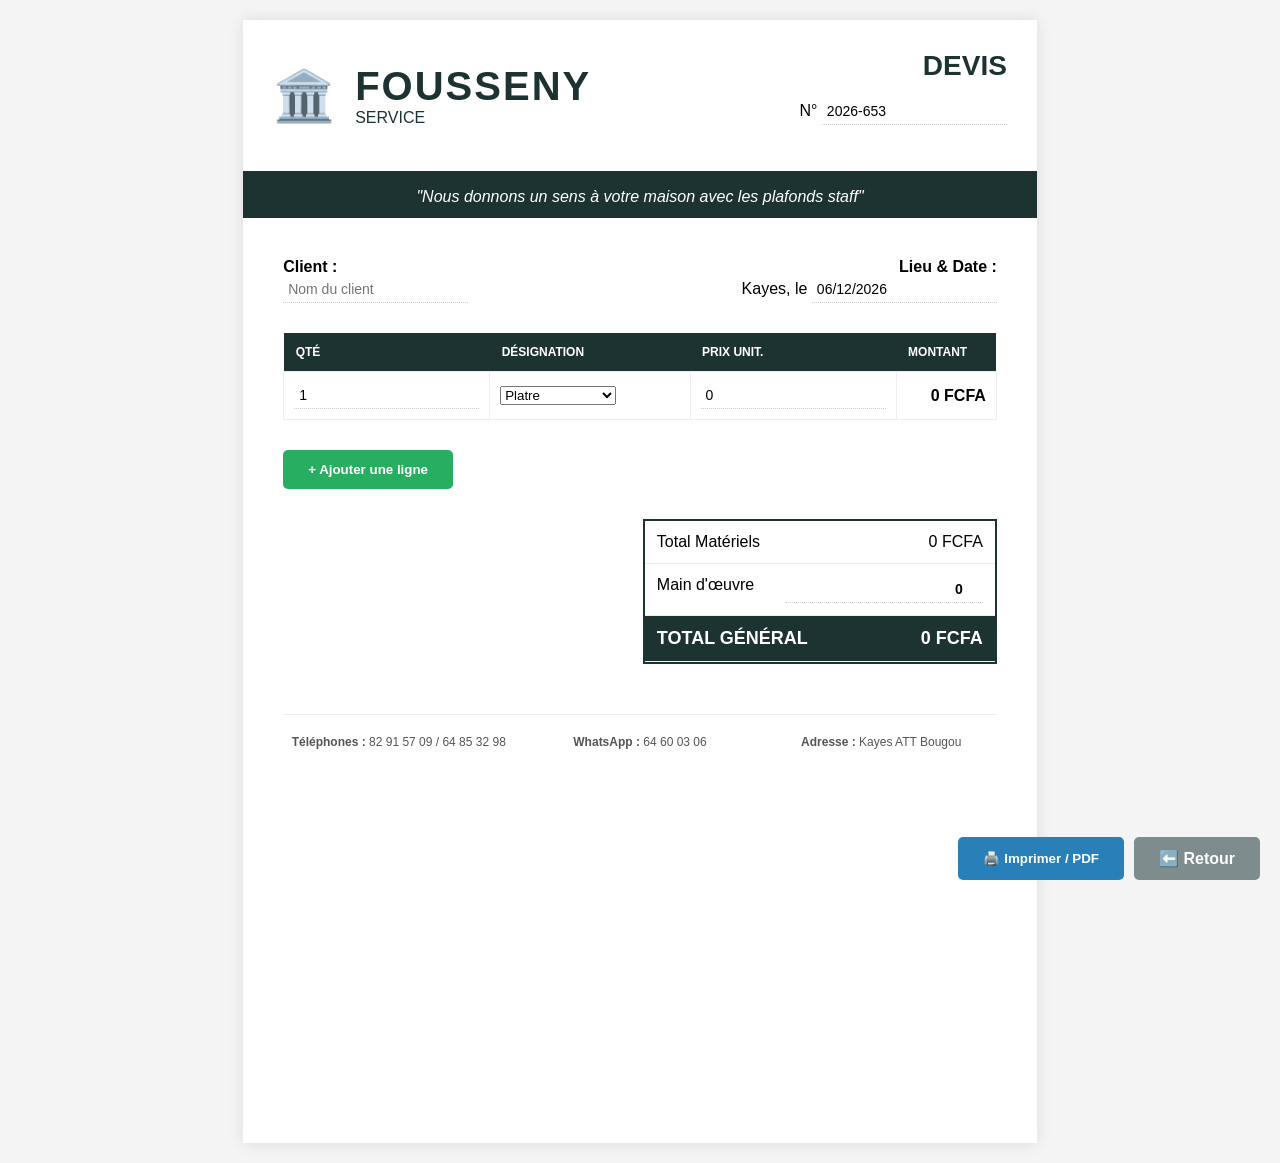
==== commit 2ebed491: "Add files via upload" ====
--- a/devis.html
+++ b/devis.html
@@ -3,7 +3,7 @@
 <head>
     <meta charset="UTF-8">
     <meta name="viewport" content="width=device-width, initial-scale=1.0">
-    <title>Facture - Fousseny Service</title>
+    <title>Devis - Fousseny Service</title>
     <link rel="stylesheet" href="style.css">
 </head>
 <body>
@@ -46,8 +46,7 @@
                     </tr>
                 </thead>
                 <tbody id="table-body">
-                    <!-- Les lignes d'articles seront ajoutées en JS -->
-                </tbody>
+                    </tbody>
             </table>
 
             <div class="actions no-print">
@@ -71,27 +70,6 @@
                 </div>
             </div>
 
-            <!-- Conditions générales et signature -->
-            <div class="conditions-area">
-                <strong>Conditions Générales :</strong>
-                <ul>
-                    <li>Facture valable 15 jours à compter de la date d’édition.</li>
-                    <li>Acompte de 40% à la commande, solde à la livraison.</li>
-                    <li>Les matériaux restent propriété de Fousseny Service jusqu’au paiement total.</li>
-                </ul>
-            </div>
-            <div class="signature-area">
-                <div class="signature-block">
-                    <strong>Signature Client</strong>
-                    <div class="sig-line"></div>
-                </div>
-                <div class="signature-block">
-                    <strong>Signature Entreprise</strong>
-                    <div class="sig-line"></div>
-                </div>
-            </div>
-            <!-- Fin conditions/signature -->
-
             <footer class="footer-contact">
                 <div class="contact-grid">
                     <div><strong>Téléphones :</strong> 82 91 57 09 / 64 85 32 98</div>
--- a/style.css
+++ b/style.css
@@ -1,218 +1,64 @@
-/* ---- Professionnalisation du devis/facture ---- */
-
-/* ---------- Brand/Document ------------------ */
-.brand-header {
-    display: flex;
-    align-items: flex-start;
-    gap: 20px;
-    padding: 35px 35px 15px 35px;
-    border-bottom: 4px solid var(--dark-green);
-    background: #f9fcfb;
-}
-.logo-placeholder {
-    font-size: 55px;
-    background: var(--dark-green);
-    color: white;
-    border-radius: 8px;
-    padding: 14px 22px;
-    flex-shrink: 0;
-    box-shadow: 0 2px 12px #d3ede1;
-}
-.brand-name h1 {
-    font-size: 38px;
-    margin: 0;
-    font-weight: 700;
-    letter-spacing: 3px;
-    color: var(--dark-green);
-}
-.brand-name p {
-    font-size: 20px;
-    color: #37605a;
-    margin: 0;
-    letter-spacing: 2px;
-    font-weight: 500;
-}
-.doc-meta {
-    margin-left: auto;
-    text-align: right;
-    min-width: 260px;
-}
-.doc-meta h2 {
-    color: #27ae60;
-    letter-spacing: 1px;
-    font-size: 30px;
-    margin: 0 0 7px 0;
-    font-weight: 900;
-    border-bottom: 2px dashed #27ae60;
-    display: inline-block;
-    padding-bottom: 2px;
-}
-.doc-meta input {
-    font-size: 19px;
-    font-weight: 700;
-    color: #333;
-    border: none;
-    border-bottom: 2px dotted #cccccc;
-    background: transparent;
-    width: 130px;
+:root {
+    --dark-green: #1d3331;
+    --white: #ffffff;
+    --light-bg: #f4f4f4;
 }
 
-/* ---------- Table -------------------- */
-#main-table {
-    border: none;
-    margin-top: 18px;
-    margin-bottom: 18px;
-}
-#main-table th, #main-table td {
-    border: 1px solid #b7ded2;
-    padding: 13px 8px;
-}
-#main-table th {
-    background: linear-gradient(90deg, #1d3331 80%, #27ae60);
-    color: white;
-    font-size: 14px;
-    text-align: center;
-    letter-spacing: 2px;
-    font-weight: 700;
-}
-#main-table td {
-    font-size: 15px;
-}
-#main-table input,
-#main-table select {
-    font-size: 15px;
-    background: #f8f9f9;
-    width: 100%;
-    border: none;
-    padding: 4px;
-    text-align: center;
+body {
+    font-family: 'Segoe UI', Arial, sans-serif;
+    background-color: var(--light-bg);
+    margin: 0;
+    padding: 0;
 }
 
-.actions .btn-add {
-    margin: 10px 0 14px 0;
-    padding: 14px 30px;
-    font-size: 16px;
-    border-radius: 30px;
-    background: #27ae60;
-    color: white;
-    box-shadow: 0 2px 14px #e3eaea;
-}
-.btn-add:hover {
-    background: #219150;
-}
+/* Accueil Style */
+.home-body { display: flex; flex-direction: column; min-height: 100vh; }
+.menu-container { display: flex; flex-direction: column; gap: 20px; padding: 40px 20px; align-items: center; flex: 1; }
+.menu-card { background: white; text-decoration: none; color: var(--dark-green); width: 100%; max-width: 300px; padding: 30px; text-align: center; border-radius: 12px; box-shadow: 0 4px 10px rgba(0,0,0,0.1); transition: 0.3s; }
+.menu-card:hover { transform: translateY(-5px); }
+.menu-card .icon { font-size: 50px; display: block; margin-bottom: 10px; }
 
-/* ---------- Totals area --------------------- */
-.totals-area {
-    display: flex;
-    justify-content: flex-end;
-    margin-top: 35px;
-}
-.totals-table {
-    width: 400px;
-    background: #f7fcfa;
-    border: 2.5px solid var(--dark-green);
-    border-radius: 8px;
-    box-shadow: 0 2px 8px #e7e7e7;
-}
-.total-row {
-    display: flex;
-    justify-content: space-between;
-    padding: 14px 23px;
-    border-bottom: 1.5px solid #e2e9e5;
-    font-size: 18px;
-}
-.total-row:last-child {
-    border-bottom: none;
-}
-.total-row input {
-    width: 110px;
-    font-size: 18px;
-    background: #f2fef6;
-    text-align: right;
-    font-weight: 700;
-    border-radius: 6px;
-    border: 1.5px solid #b4dbb6;
-}
-.total-grand {
-    background: linear-gradient(90deg, #27ae60 30%, #1d3331 90%);
-    color: white;
-    font-size: 22px;
-    font-weight: bold;
-    border-radius: 0 0 6px 6px;
-    box-shadow: 0 2px 10px #d3ede1 inset;
-}
+/* Document Style */
+.doc-container { background: white; width: 210mm; min-height: 297mm; margin: 20px auto; padding: 0; box-shadow: 0 0 15px rgba(0,0,0,0.1); }
+.brand-header { display: flex; align-items: center; padding: 30px; border-bottom: 5px solid var(--dark-green); }
+.logo-placeholder { font-size: 50px; margin-right: 20px; }
+.brand-name h1 { margin: 0; font-size: 40px; color: var(--dark-green); letter-spacing: 2px; }
+.brand-name p { margin: 0; font-size: 16px; color: var(--dark-green); }
+.doc-meta { margin-left: auto; text-align: right; }
+.doc-meta h2 { color: var(--dark-green); margin: 0; font-size: 28px; }
 
-/* --------- Footer / Contact ---------- */
-.footer-contact {
-    margin-top: 50px;
-    border-top: 2px solid #ccc;
-    padding-top: 23px;
-    font-size: 15px;
-    color: #1d3331;
-    letter-spacing: 1.2px;
-}
-.contact-grid {
-    display: grid;
-    grid-template-columns: 1.3fr 1fr 1.7fr;
-    gap: 22px;
-}
+.slogan-bar { background: var(--dark-green); color: white; padding: 12px; text-align: center; font-style: italic; }
 
-/* --------- Slogan ---------- */
-.slogan-bar {
-    margin-top: -2px;
-    background: linear-gradient(90deg, #1d3331 80%, #27ae60);
-    color: white;
-    padding: 14px 0 13px 0;
-    text-align: center;
-    font-style: italic;
-    letter-spacing: 2px;
-    font-size: 20px;
-}
+.content { padding: 40px; }
+.info-section { display: flex; justify-content: space-between; margin-bottom: 30px; }
+input { border: none; border-bottom: 1px dotted #ccc; padding: 5px; font-family: inherit; font-size: 14px; }
+input:focus { background: #fffde7; outline: none; }
 
-/* --------- Zone de Signature/professionnalisation -------- */
-.signature-area {
-    margin-top: 65px;
-    display: flex;
-    justify-content: space-between;
-    font-size: 15px;
-    color: #26637a;
-}
-.signature-block {
-    text-align: center;
-    flex: 1;
-}
-.signature-block:not(:last-child) {
-    margin-right: 100px;
-}
-.sig-line {
-    margin-top: 45px;
-    border-top: 1.5px solid #aaa;
-    width: 73%;
-    margin-left: 15%;
-}
-.conditions-area {
-    font-size: 14px;
-    margin-top: 55px;
-    color: #1d3331;
-    background: #d7eeec;
-    padding: 24px 28px;
-    border-radius: 8px;
-    box-shadow: 0 2px 12px #ecf8f2 inset;
-}
+table { width: 100%; border-collapse: collapse; margin: 20px 0; }
+th { background: var(--dark-green); color: white; padding: 12px; text-align: left; text-transform: uppercase; font-size: 12px; }
+td { border: 1px solid #eee; padding: 10px; }
+
+.totals-area { display: flex; justify-content: flex-end; margin-top: 30px; }
+.totals-table { width: 350px; border: 2px solid var(--dark-green); }
+.total-row { display: flex; justify-content: space-between; padding: 12px; border-bottom: 1px solid #eee; }
+.total-grand { background: var(--dark-green); color: white; font-weight: bold; font-size: 18px; }
+
+.footer-contact { margin-top: 50px; border-top: 1px solid #eee; padding-top: 20px; font-size: 12px; text-align: center; color: #555; }
+.contact-grid { display: grid; grid-template-columns: 1fr 1fr 1fr; gap: 10px; }
+
+/* Utils */
+.text-right { text-align: right; }
+.bold { font-weight: bold; }
+.floating-actions { position: fixed; bottom: 20px; right: 20px; display: flex; gap: 10px; }
+.btn-print, .btn-add, .btn-back { border: none; padding: 12px 25px; border-radius: 5px; cursor: pointer; font-weight: bold; text-decoration: none; }
+.btn-print { background: #2980b9; color: white; }
+.btn-add { background: #27ae60; color: white; margin-top: 10px; }
+.btn-back { background: #7f8c8d; color: white; }
 
 @media print {
-    .brand-header, .slogan-bar, .totals-area,
-    .footer-contact, .signature-area, .conditions-area {    
-        break-inside: avoid;
-        page-break-inside: avoid;
-    }
-    .doc-container { 
-        margin: 0px !important;
-        box-shadow: none !important;
-        width: 100%; 
-    }
-    body, .content {
-        background: white !important;
-        color: #000 !important;
-    }
+    body { background: white; }
+    .doc-container { margin: 0; box-shadow: none; width: 100%; }
+    .no-print { display: none !important; }
+    .floating-actions { display: none; }
+    input { border: none !important; }
 }
